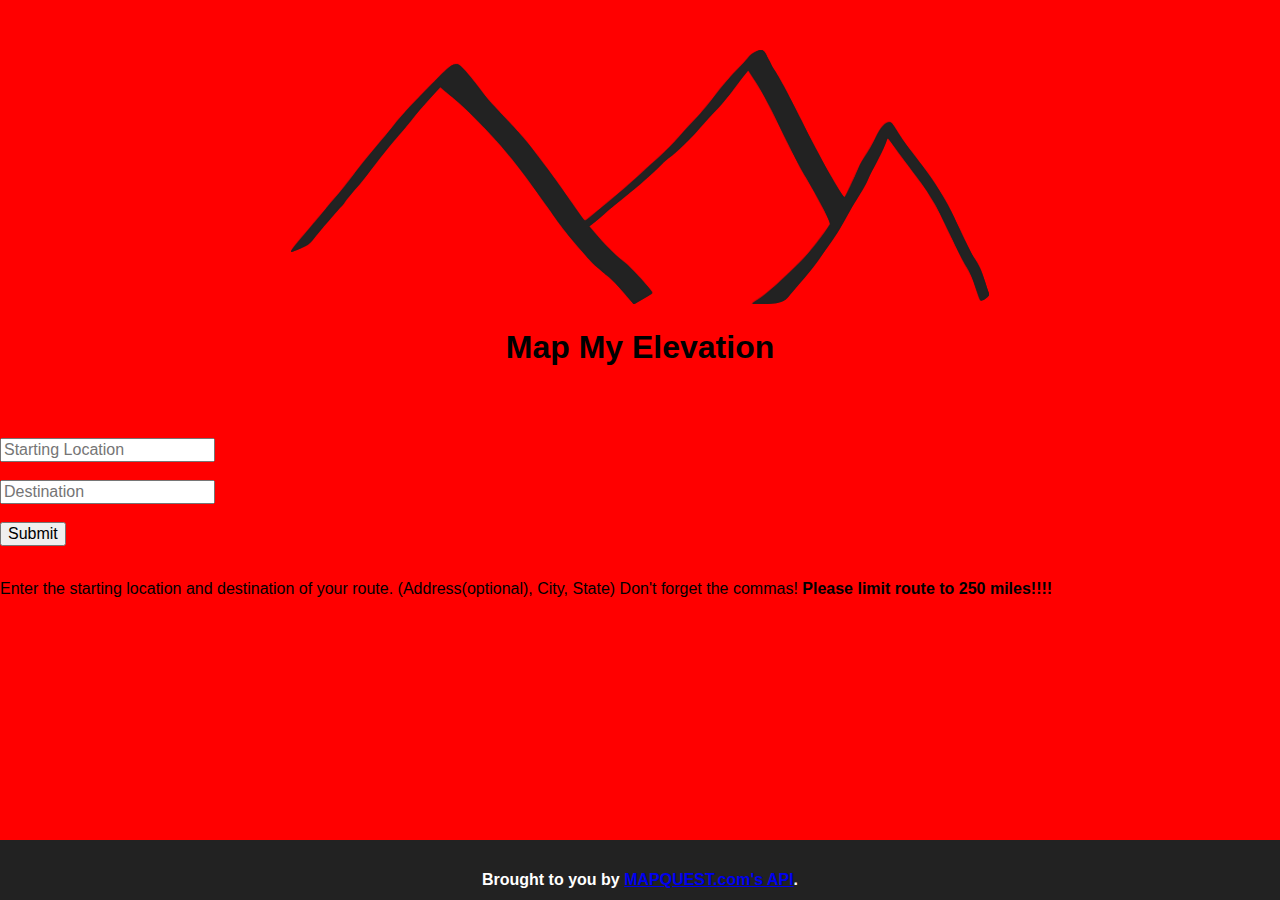
==== index.html @ 2da36034 "figured out svg from inkscape" ====
<!DOCTYPE html>
<html lang="en">
<head>
	<meta charset="UTF-8">
	<meta name="viewport" content="width=device-width, initial-scale=1.0">
	<title>Map My Elevation</title>
	<link rel="stylesheet" type="text/css" href="css/normalize.css">
    <link rel="stylesheet" href="https://maxcdn.bootstrapcdn.com/bootstrap/3.3.6/css/bootstrap.min.css" integrity="sha384-1q8mTJOASx8j1Au+a5WDVnPi2lkFfwwEAa8hDDdjZlpLegxhjVME1fgjWPGmkzs7" crossorigin="anonymous">
    <link rel="stylesheet" type="text/css" href="css/style.css">
    <script src="http://code.jquery.com/jquery.min.js"></script>
    <script src="./js/velocity.min.js"></script>
    <script src="js/app.js"></script>
</head>
<body>
	<div class="wrapper">
		<div>
			<header>
				<img class="elevationPic" src="./design_img/elevation.svg">
				<h1>Map My Elevation</h1>
			</header>
		</div>
		<div class="routeInput container">
			<div id="formDiv row">	
				<div class="col-md-6 col-md-offset-3">
					<form>
						<input name="start" type="text" placeholder="Starting Location">
						<br><br>
						<input name="finish" type="text" placeholder="Destination">
						<br><br>
						<input name="button" type="submit">
						<br><br>
						<p>Enter the starting location and destination of your route. (Address(optional), City, State) Don't forget the commas!  <b>Please limit route to 250 miles!!!!</b></p>
						<p id="loadingMessage"></p>
					</form>
					<p id="distance"></p>
					<p id="startElev"></p>
					<p id="endElev"></p>
				</div>
			</div>
			<div class="row">
				<div class="col-md-6 col-md-offset-3 chart" id="chart"></div>
			</div>
			<div id="modal" class="modal">

			  <!-- Modal content -->
			  <div class="modal-content">
			    <img class="loadPic" src="http://static1.squarespace.com/static/564d14dfe4b0290681184a82/570d5f6a1bbee0c64b3930e4/570d668960b5e9c23c5a3a99/1460561661297/Death+Valley+National+Park+new+-+001.jpg">
			    <h1 class="loader" id="loader">Loading...<h1>
			  </div>

			</div>
		</div>
		<footer>
			<h4>Brought to you by <a href="https://developer.mapquest.com/documentation/">MAPQUEST.com's API</a>.</h4>
		</footer>
	</div>
</body>
</html>
---- css/style.css ----
html {
	box-sizing: border-box;
	-web-font-smoothing: antialiased;
}

*, *:before, *:after {
	box-sizing: inherit;
}

header {
	text-align: center;
	padding-top: 50px;
	padding-bottom: 50px;
}

html, body {
	height: 100%;
	margin: 0;
	padding: 0;
	background-color: red;
}

form {
	padding-bottom: 25px;
}

.elevationPic {
	color: #222;
}

.wrapper {
	min-height: 100%;
	position: relative;
}

.chart {
	padding-top: 50px;
	padding-bottom: 100px;
	text-align: center;
}

.chartTitle {
	padding-bottom: 40px;
}

.modal {
	display: none;
	position: fixed;
	z-index: 1;
	left: 0;
	top: 0;
	overflow: auto;
	background-color: rgb(0,0,0); /* Fallback color */
    background-color: rgba(0,0,0,0.7); /* Black w/ opacity */
}

.modal-content {
	color: #fff;
    background-color: #fff;
    text-align: center;
    margin: 3% auto; /* 15% from the top and centered */
    padding: 5px;
    border: 1px solid #888;
    width: 400px;
    height: 600px; /* Could be more or less, depending on screen size */
    -webkit-animation-name: animatetop;
    -webkit-animation-duration: 0.4s;
    animation-name: animatetop;
    animation-duration: 0.4s
}

@-webkit-keyframes animatetop {
    from {top: -300px; opacity: 0} 
    to {top: 0; opacity: 1}
}

@keyframes animatetop {
    from {top: -300px; opacity: 0}
    to {top: 0; opacity: 1}
}

.loadPic {
	height: 100%;
	width: 100%;
}

.loader {
	z-index: 2;
	margin-top: -70px;
}

footer {
	background-color: #222;
	text-align: center;
	color: #fff;
	height: 60px;
	position: absolute;
	width: 100%;
	bottom: 0px;
	left: 0px;
}

footer h4{
	padding-top: 10px;
}
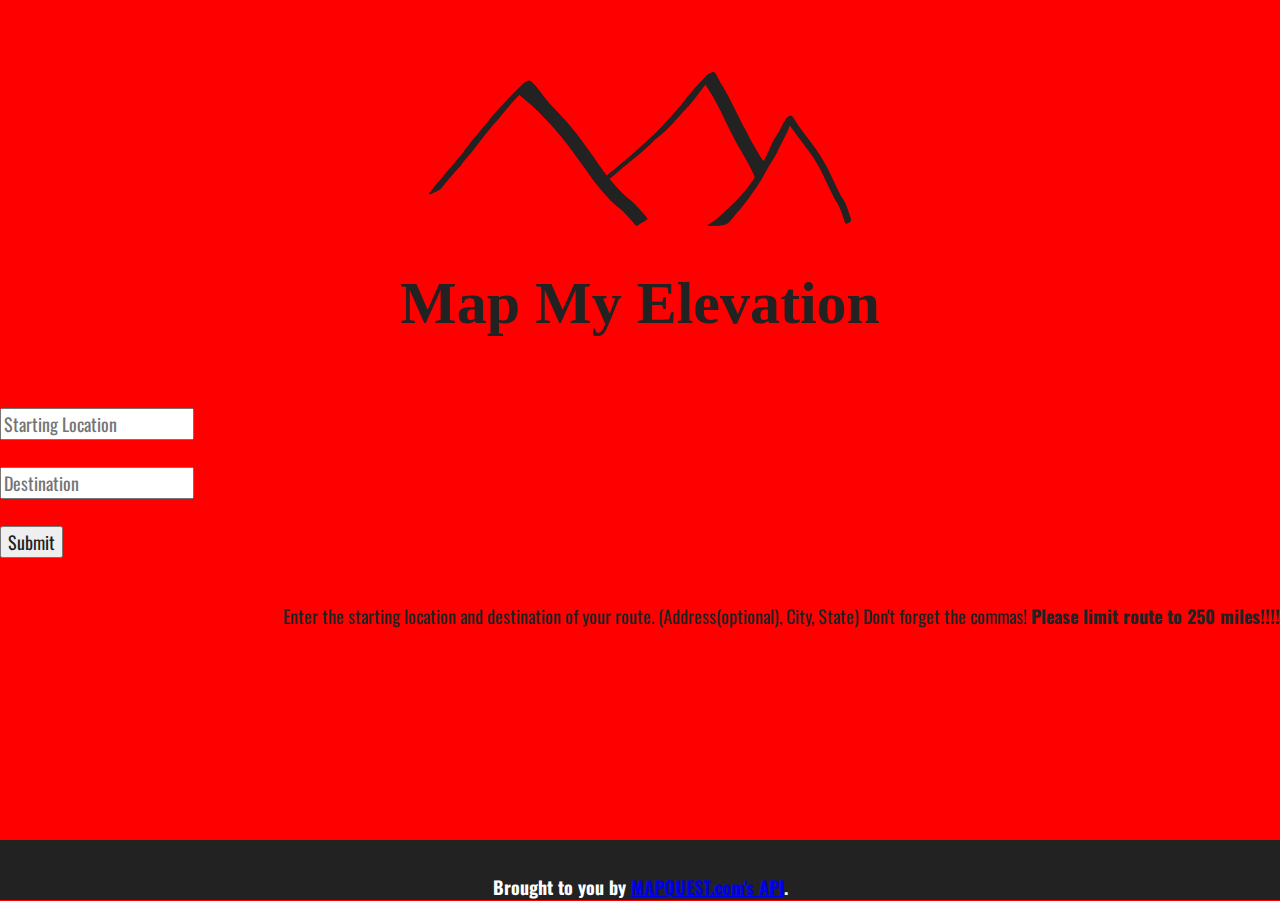
==== commit 25769c39: "added responsiveness to site" ====
--- a/index.html
+++ b/index.html
@@ -7,6 +7,7 @@
 	<link rel="stylesheet" type="text/css" href="css/normalize.css">
     <link rel="stylesheet" href="https://maxcdn.bootstrapcdn.com/bootstrap/3.3.6/css/bootstrap.min.css" integrity="sha384-1q8mTJOASx8j1Au+a5WDVnPi2lkFfwwEAa8hDDdjZlpLegxhjVME1fgjWPGmkzs7" crossorigin="anonymous">
     <link rel="stylesheet" type="text/css" href="css/style.css">
+    <link href="https://fonts.googleapis.com/css?family=Oswald|Permanent+Marker" rel="stylesheet">
     <script src="http://code.jquery.com/jquery.min.js"></script>
     <script src="./js/velocity.min.js"></script>
     <script src="js/app.js"></script>
@@ -15,7 +16,7 @@
 	<div class="wrapper">
 		<div>
 			<header>
-				<img class="elevationPic" src="./design_img/elevation.svg">
+				<div class="elevationPic"></div>
 				<h1>Map My Elevation</h1>
 			</header>
 		</div>
@@ -29,7 +30,7 @@
 						<br><br>
 						<input name="button" type="submit">
 						<br><br>
-						<p>Enter the starting location and destination of your route. (Address(optional), City, State) Don't forget the commas!  <b>Please limit route to 250 miles!!!!</b></p>
+						<p class="instruct">Enter the starting location and destination of your route. (Address(optional), City, State) Don't forget the commas!  <b>Please limit route to 250 miles!!!!</b></p>
 						<p id="loadingMessage"></p>
 					</form>
 					<p id="distance"></p>
@@ -51,7 +52,7 @@
 			</div>
 		</div>
 		<footer>
-			<h4>Brought to you by <a href="https://developer.mapquest.com/documentation/">MAPQUEST.com's API</a>.</h4>
+			<h4>Brought to you by <a target="_blank" href="https://developer.mapquest.com/documentation/">MAPQUEST.com's API</a>.</h4>
 		</footer>
 	</div>
 </body>
--- a/css/style.css
+++ b/css/style.css
@@ -1,3 +1,6 @@
+/*font-family: 'Permanent Marker', cursive;
+font-family: 'Oswald', sans-serif;*/
+
 html {
 	box-sizing: border-box;
 	-web-font-smoothing: antialiased;
@@ -11,6 +14,14 @@
 	text-align: center;
 	padding-top: 50px;
 	padding-bottom: 50px;
+	font-family: 'Permanent Marker', cursive;
+	color: #222;
+	padding-bottom: 20px;
+}
+
+header h1 {
+	font-size: 60px;
+	margin-top: 10px;
 }
 
 html, body {
@@ -18,6 +29,10 @@
 	margin: 0;
 	padding: 0;
 	background-color: red;
+	font-family: 'Oswald', sans-serif;
+	font-size: 18px;
+	line-height: 1.5;
+	color: #222;
 }
 
 form {
@@ -25,7 +40,17 @@
 }
 
 .elevationPic {
+	height: 22vh;
+	width: 33vw;
+	background-image: url(../design_img/elevation.svg);
+	background-repeat: no-repeat;
+	background-size: 100% 100%;
 	color: #222;
+	margin: 0 auto;
+}
+
+.instruct {
+	float: right;
 }
 
 .wrapper {
@@ -103,3 +128,22 @@
 footer h4{
 	padding-top: 10px;
 }
+
+@media only screen and (max-width: 1000px) {
+	header h1 {
+		font-size: 50px;
+	}
+
+}
+
+@media only screen and (max-width: 768px) {
+	header h1 {
+		font-size: 30px;
+	}
+
+	.elevationPic {
+		height: 122px;
+		width: 230px;
+	}
+
+}
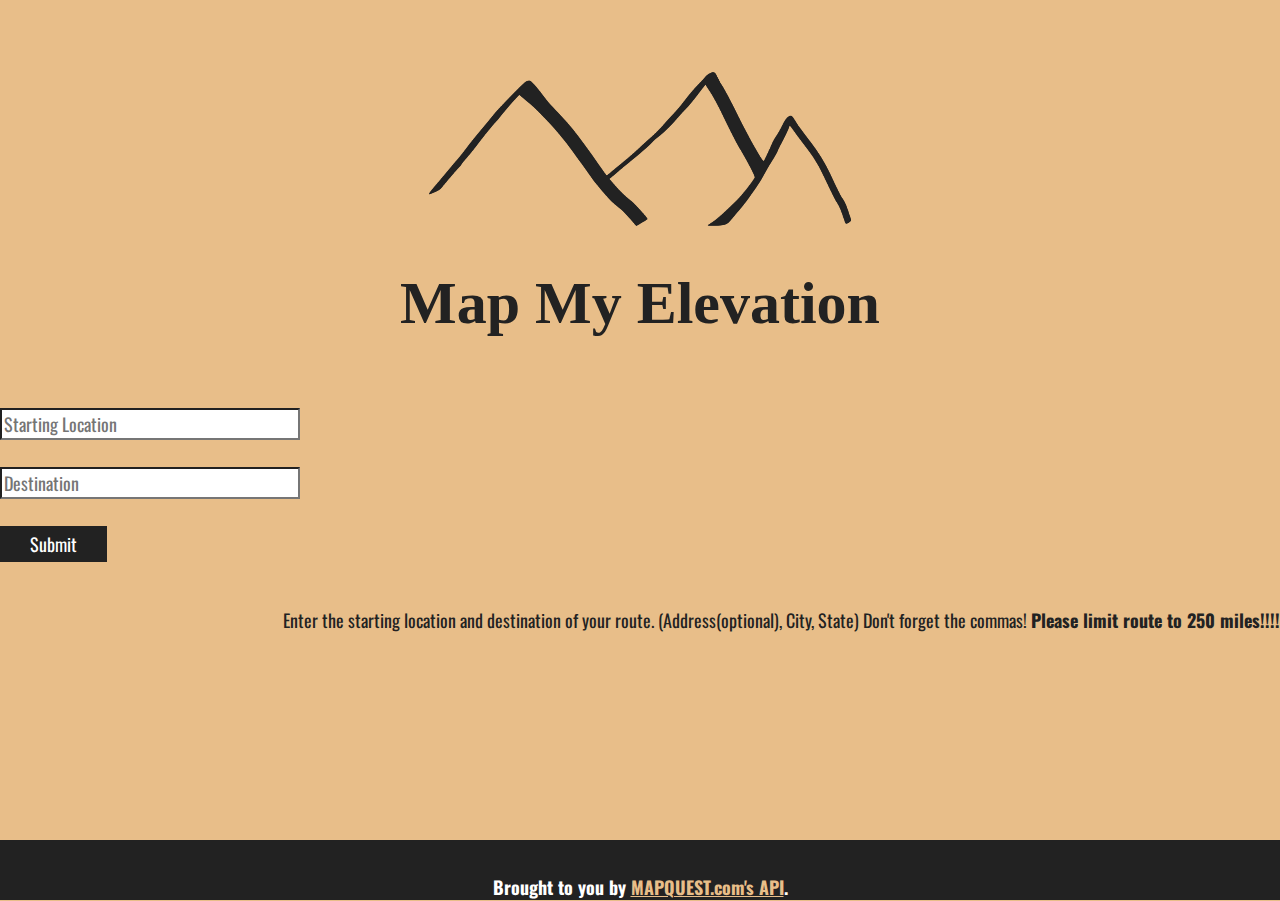
==== commit 1712c966: "finished revised app" ====
--- a/index.html
+++ b/index.html
@@ -24,14 +24,14 @@
 			<div id="formDiv row">	
 				<div class="col-md-6 col-md-offset-3">
 					<form>
-						<input name="start" type="text" placeholder="Starting Location">
+						<input class="input" name="start" type="text" placeholder="Starting Location">
 						<br><br>
-						<input name="finish" type="text" placeholder="Destination">
+						<input class="input" name="finish" type="text" placeholder="Destination">
 						<br><br>
-						<input name="button" type="submit">
+						<input class="button" name="button" type="submit">
 						<br><br>
 						<p class="instruct">Enter the starting location and destination of your route. (Address(optional), City, State) Don't forget the commas!  <b>Please limit route to 250 miles!!!!</b></p>
-						<p id="loadingMessage"></p>
+						<p class="loadingMessage" id="loadingMessage"></p>
 					</form>
 					<p id="distance"></p>
 					<p id="startElev"></p>
--- a/css/style.css
+++ b/css/style.css
@@ -28,7 +28,7 @@
 	height: 100%;
 	margin: 0;
 	padding: 0;
-	background-color: red;
+	background-color: #E8BE89;
 	font-family: 'Oswald', sans-serif;
 	font-size: 18px;
 	line-height: 1.5;
@@ -37,6 +37,59 @@
 
 form {
 	padding-bottom: 25px;
+}
+
+a {
+	color: #E8BE89;
+}
+
+a:active,
+a:focus,
+a:hover {
+	color: #E8BE89;
+	text-decoration: none;
+	opacity: 0.7;
+}
+
+a:active,
+a:focus,
+a:after {
+	opacity: 1;
+}
+
+.button {
+	padding: 5px 30px 5px 30px;
+	background-color: #222;
+	color: #fff;
+	border: none;
+}
+
+.button:active,
+.button:focus,
+.button:hover {
+	outline: none;
+	opacity: 0.9;
+	text-decoration: none;
+}
+
+.button:active,
+.button:focus {
+	opacity: 1;
+}
+
+.button:after {
+	opacity: 1;
+	text-decoration: none;
+	outline: none;
+}
+
+.loadingMessage {
+	color: red;
+}
+
+.input {
+	width: 300px;
+	background-color: #fff;
 }
 
 .elevationPic {
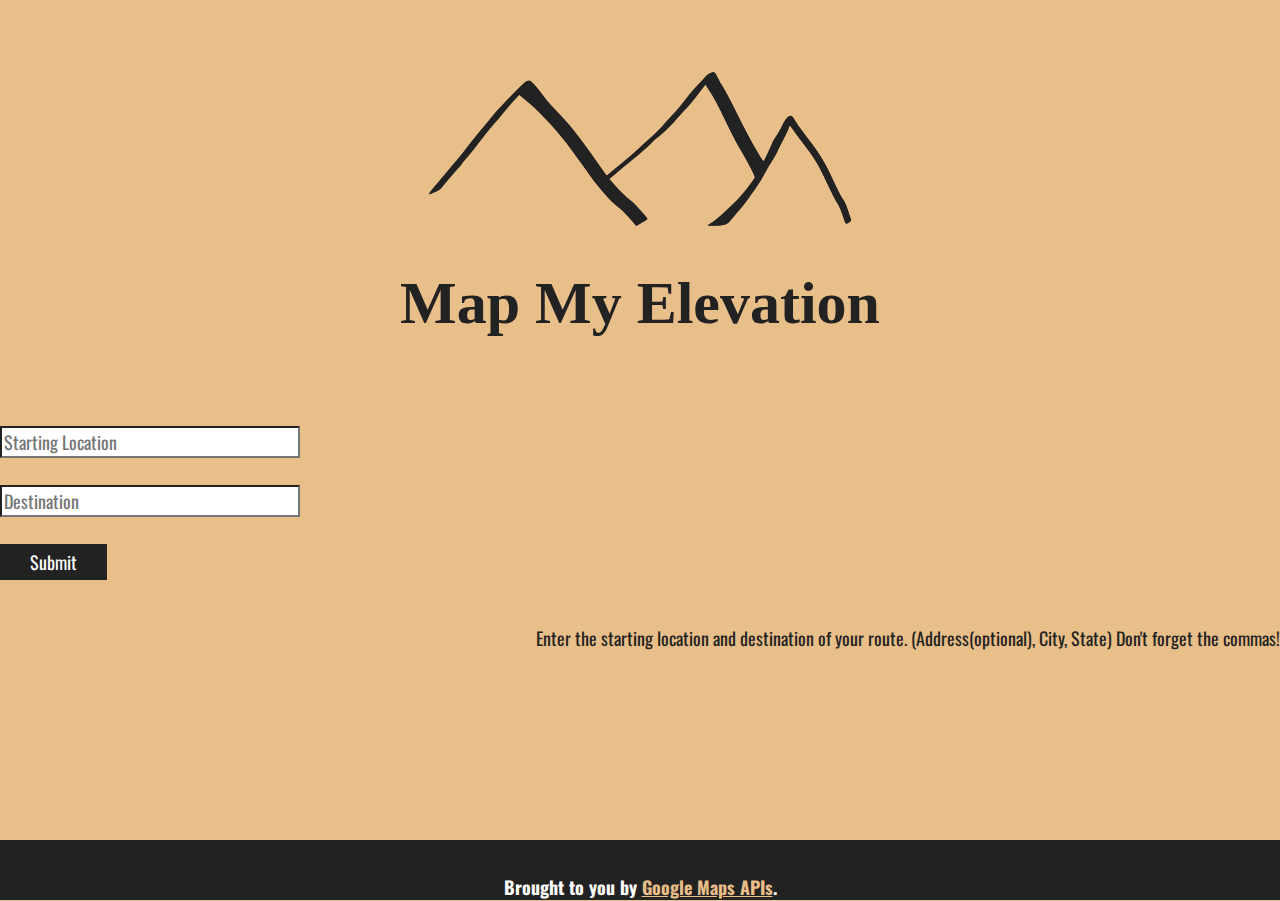
==== commit 1347cb5d: "finished switching over from mapquest to google maps" ====
--- a/index.html
+++ b/index.html
@@ -1,16 +1,18 @@
 <!DOCTYPE html>
 <html lang="en">
 <head>
+	<meta name="viewport" content="initial-scale=1.0, user-scalable=no">
 	<meta charset="UTF-8">
-	<meta name="viewport" content="width=device-width, initial-scale=1.0">
 	<title>Map My Elevation</title>
 	<link rel="stylesheet" type="text/css" href="css/normalize.css">
     <link rel="stylesheet" href="https://maxcdn.bootstrapcdn.com/bootstrap/3.3.6/css/bootstrap.min.css" integrity="sha384-1q8mTJOASx8j1Au+a5WDVnPi2lkFfwwEAa8hDDdjZlpLegxhjVME1fgjWPGmkzs7" crossorigin="anonymous">
     <link rel="stylesheet" type="text/css" href="css/style.css">
     <link href="https://fonts.googleapis.com/css?family=Oswald|Permanent+Marker" rel="stylesheet">
+    <script src="https://www.google.com/jsapi"></script>
     <script src="http://code.jquery.com/jquery.min.js"></script>
     <script src="./js/velocity.min.js"></script>
     <script src="js/app.js"></script>
+    <script src="https://maps.googleapis.com/maps/api/js?key=AIzaSyBwCBR_nBrq0R7jes5mrjnIwEzIkTOiOvA"></script>
 </head>
 <body>
 	<div class="wrapper">
@@ -23,6 +25,7 @@
 		<div class="routeInput container">
 			<div id="formDiv row">	
 				<div class="col-md-6 col-md-offset-3">
+					<p class="loadingMessage" id="errorMessage"></p>
 					<form>
 						<input class="input" name="start" type="text" placeholder="Starting Location">
 						<br><br>
@@ -30,7 +33,7 @@
 						<br><br>
 						<input class="button" name="button" type="submit">
 						<br><br>
-						<p class="instruct">Enter the starting location and destination of your route. (Address(optional), City, State) Don't forget the commas!  <b>Please limit route to 250 miles!!!!</b></p>
+						<p class="instruct">Enter the starting location and destination of your route. (Address(optional), City, State) Don't forget the commas!</p>
 						<p class="loadingMessage" id="loadingMessage"></p>
 					</form>
 					<p id="distance"></p>
@@ -52,7 +55,7 @@
 			</div>
 		</div>
 		<footer>
-			<h4>Brought to you by <a target="_blank" href="https://developer.mapquest.com/documentation/">MAPQUEST.com's API</a>.</h4>
+			<h4>Brought to you by <a target="_blank" href="https://developers.google.com/maps">Google Maps APIs</a>.</h4>
 		</footer>
 	</div>
 </body>
--- a/css/style.css
+++ b/css/style.css
@@ -112,7 +112,7 @@
 }
 
 .chart {
-	padding-top: 50px;
+	padding-top: 10px;
 	padding-bottom: 100px;
 	text-align: center;
 }
